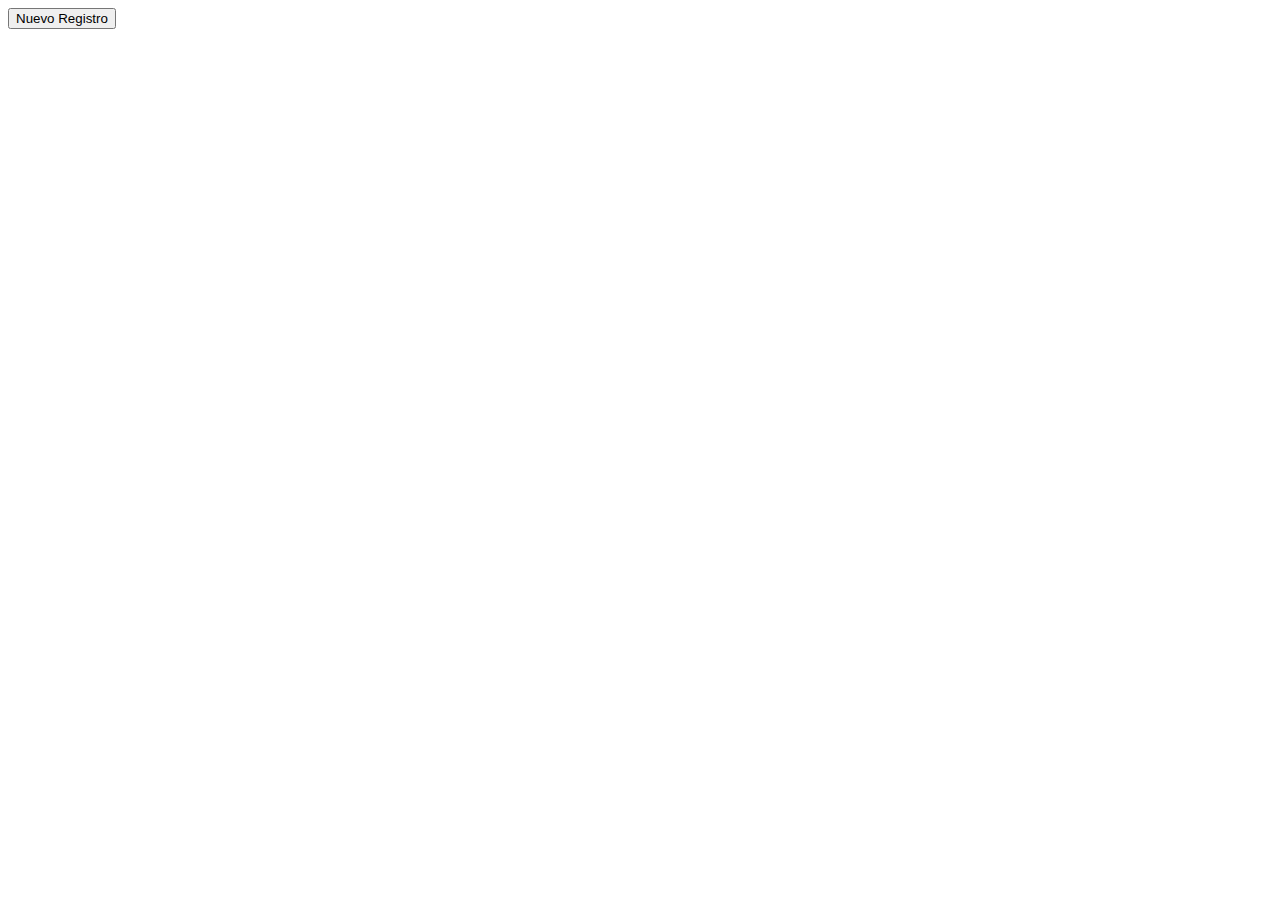
==== Eventos/index.html @ afd4c458 "Desafio Eventos" ====
<!DOCTYPE html>
<html lang="en">
<head>
    <meta charset="UTF-8">
    <meta http-equiv="X-UA-Compatible" content="IE=edge">
    <meta name="viewport" content="width=device-width, initial-scale=1.0">
    <title>Desafio de Eventos</title>
</head>
<body>
    
    <button id="btnRegistro">Nuevo Registro</button>
    <script src="./js.js"></script>
</body>
</html>
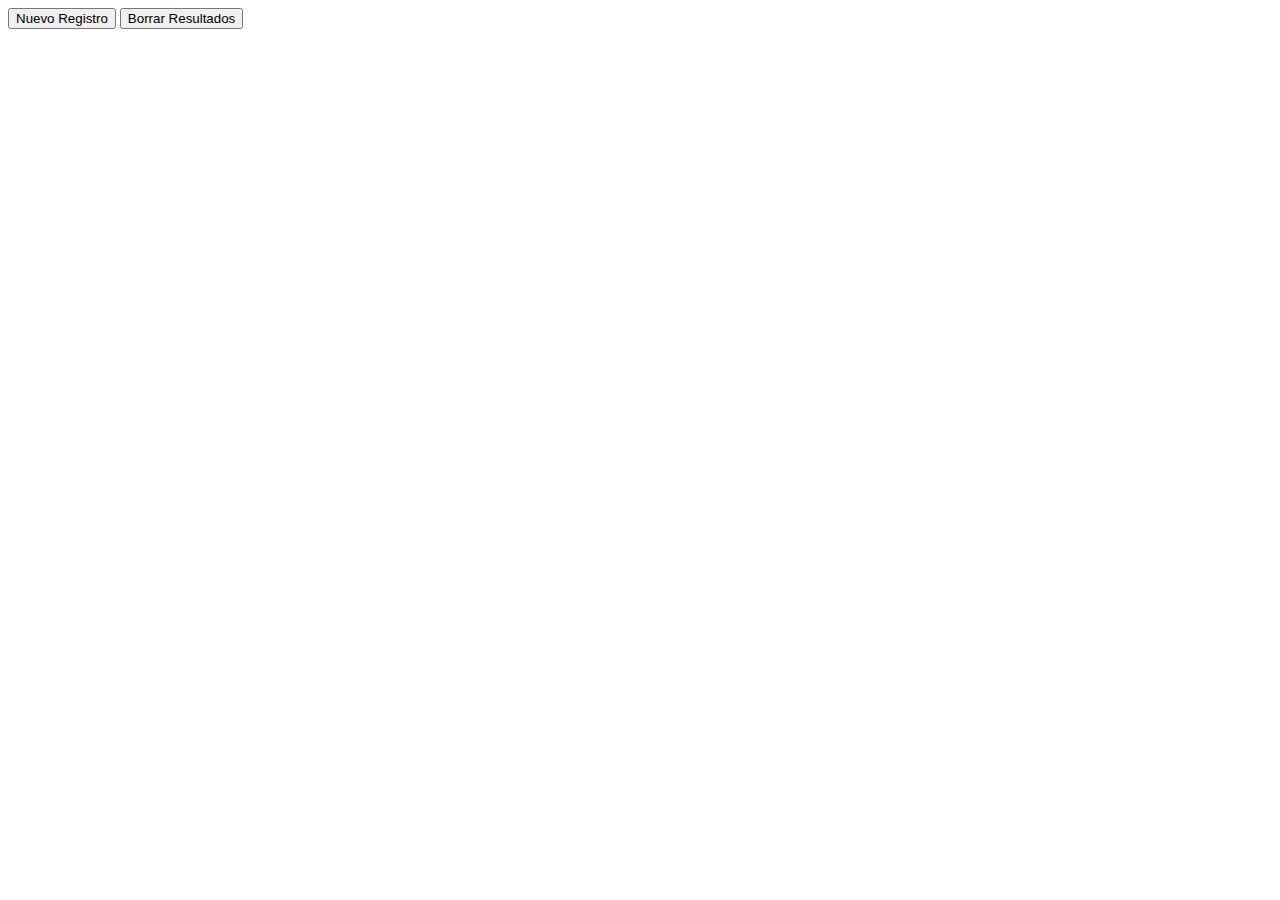
==== commit fb9bebb8: "Eventos" ====
--- a/Eventos/index.html
+++ b/Eventos/index.html
@@ -5,10 +5,15 @@
     <meta http-equiv="X-UA-Compatible" content="IE=edge">
     <meta name="viewport" content="width=device-width, initial-scale=1.0">
     <title>Desafio de Eventos</title>
+    <link rel="stylesheet" href="style.css">
 </head>
 <body>
+    <button id="btnRegistro">Nuevo Registro</button>
+    <button id="btnBorrar">Borrar Resultados</button> 
+
+   <div id="contenedor"></div>
+
     
-    <button id="btnRegistro">Nuevo Registro</button>
     <script src="./js.js"></script>
 </body>
 </html>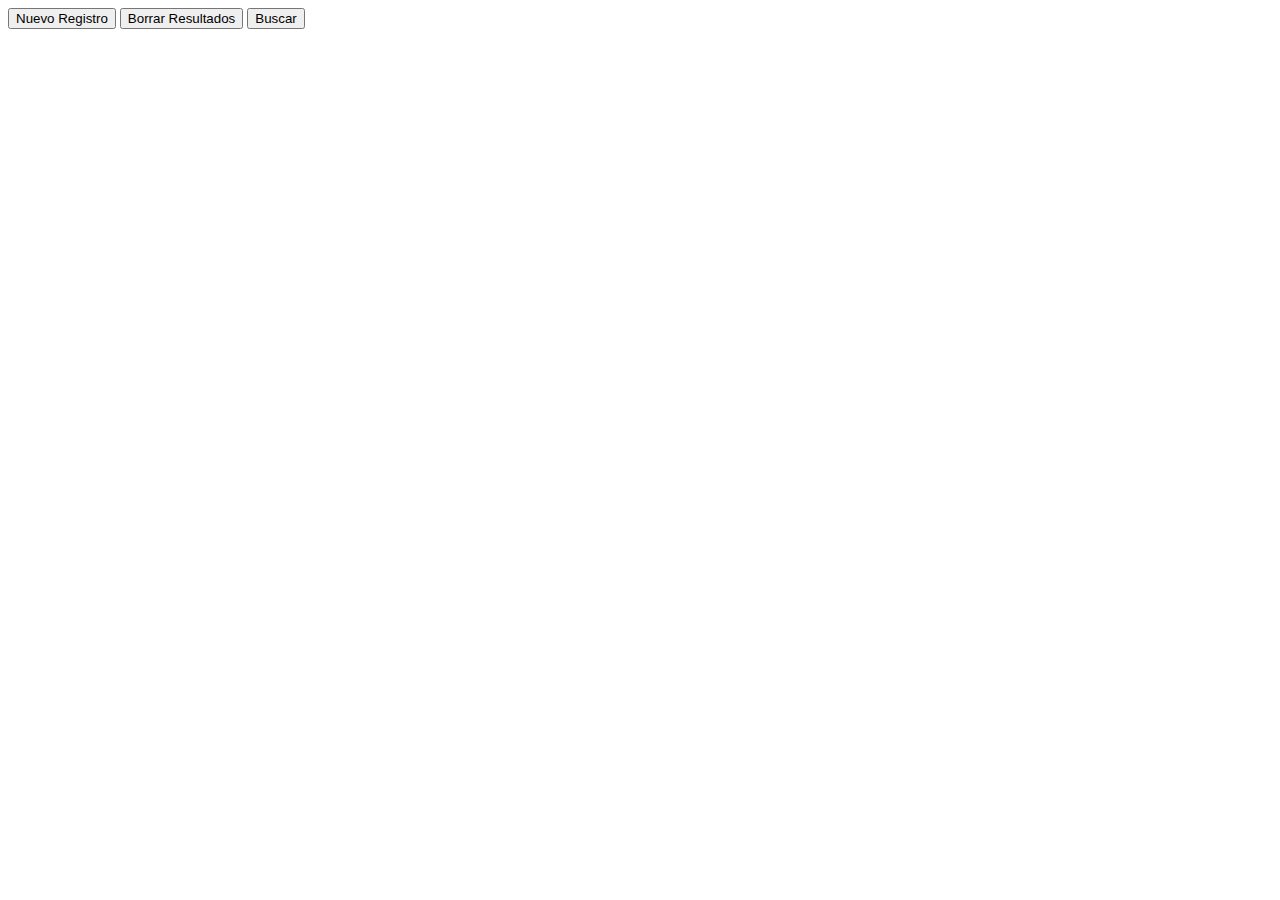
==== commit 9b40b8af: "2da entrega" ====
--- a/Eventos/index.html
+++ b/Eventos/index.html
@@ -10,6 +10,7 @@
 <body>
     <button id="btnRegistro">Nuevo Registro</button>
     <button id="btnBorrar">Borrar Resultados</button> 
+    <button id="btnBuscar">Buscar</button> 
 
    <div id="contenedor"></div>
 
